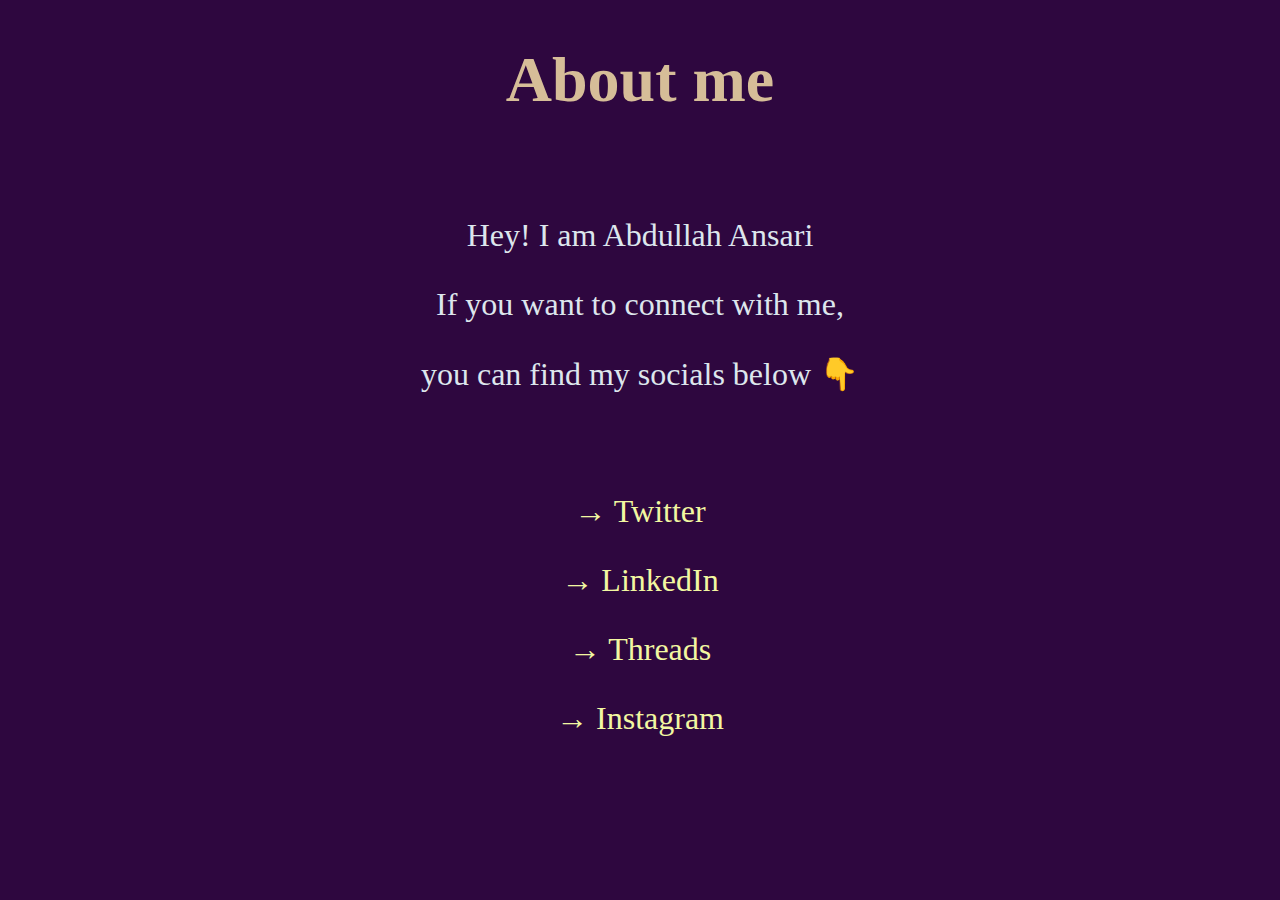
==== about.html @ 35c4f953 "Version 2 completed" ====
<!DOCTYPE html>
<html lang="en">
  <head>
    <meta charset="UTF-8" />
    <meta name="viewport" content="width=device-width, initial-scale=1.0" />
    <title>About me</title>
    <link rel="stylesheet" href="./about.css" />
  </head>
  <body>
    <h1>About me</h1>
    <div class="about">
      <div class="intro">
        <p>Hey! I am Abdullah Ansari</p>
        <p>If you want to connect with me,</p>
        <p>you can find my socials below 👇</p>
      </div>
      <div class="socials">
        <a href="https://twitter.com/abdullahstwt">
          <p>→ Twitter</p>
        </a>
        <a href="https://www.linkedin.com/in/iabdullahansari/">
          <p>→ LinkedIn</p>
        </a>
        <a href="https://www.threads.net/@theabdullahansari">
          <p>→ Threads</p>
        </a>
        <a href="https://www.instagram.com/theabdullahansari/">
          <p>→ Instagram</p>
        </a>
      </div>
    </div>
  </body>
</html>
---- about.css ----
html {
  background-color: #2e073f;
}
h1 {
  font-size: 4rem;
  color: #d6bd98;
  text-align: center;
}
a {
  text-decoration: none;
}
.about {
  margin-top: 100px;
  text-align: center;
}

.socials {
  margin-top: 100px;
}

.intro > p {
  color: #dde6ed;
  font-size: 2rem;
}

.socials p {
  font-size: 2rem;
  color: #f2f7a1;
}

@media (max-width: 800px) {
  h1 {
    font-size: 2.5rem;
  }

  .intro > p {
    font-size: 1.2rem;
  }

  .socials p {
    font-size: 1.2rem;
  }
}
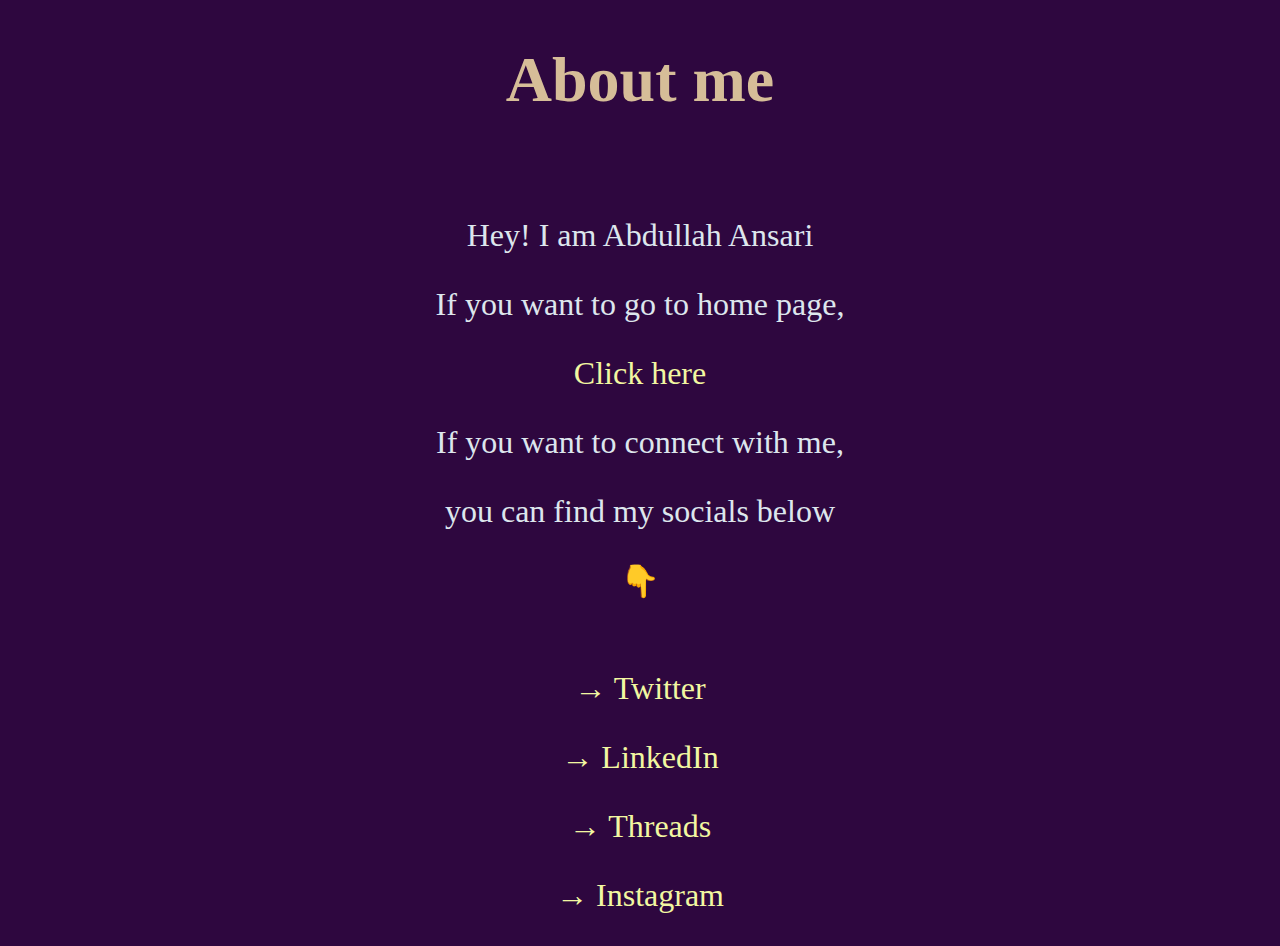
==== commit a1edfbce: "Bug fixing" ====
--- a/about.html
+++ b/about.html
@@ -11,8 +11,11 @@
     <div class="about">
       <div class="intro">
         <p>Hey! I am Abdullah Ansari</p>
+        <p>If you want to go to home page,</p>
+        <a href="./index.html"><p style="color: #f2f7a1">Click here</p></a>
         <p>If you want to connect with me,</p>
-        <p>you can find my socials below 👇</p>
+        <p>you can find my socials below</p>
+        <p>👇</p>
       </div>
       <div class="socials">
         <a href="https://twitter.com/abdullahstwt">
--- a/about.css
+++ b/about.css
@@ -15,10 +15,10 @@
 }
 
 .socials {
-  margin-top: 100px;
+  margin-top: 70px;
 }
 
-.intro > p {
+.intro p {
   color: #dde6ed;
   font-size: 2rem;
 }
@@ -33,7 +33,7 @@
     font-size: 2.5rem;
   }
 
-  .intro > p {
+  .intro p {
     font-size: 1.2rem;
   }
 
